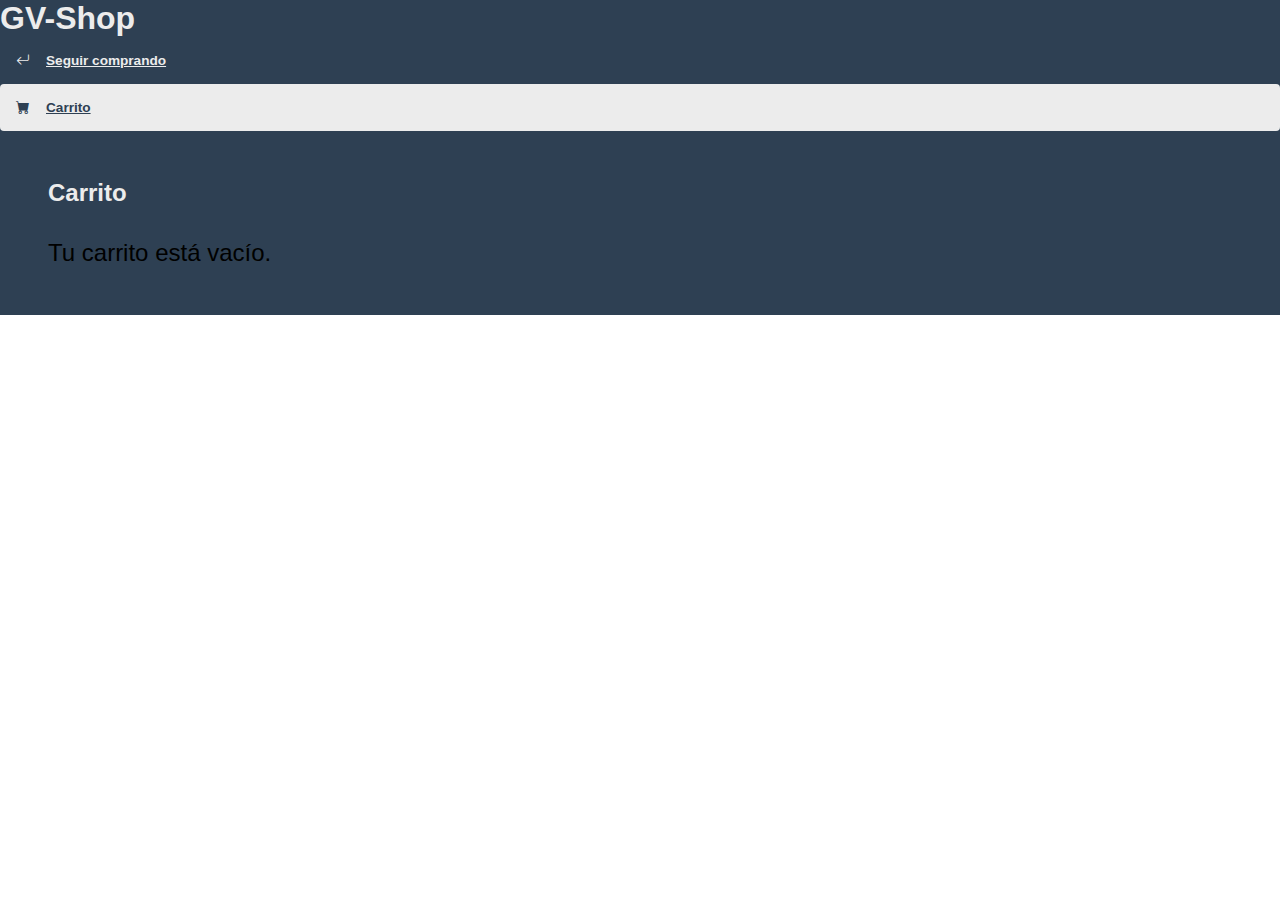
==== carrito.html @ 31991c37 "Checkpoint. Aterando HTML, ahora carrito 01" ====
<!DOCTYPE html>
<html lang="es">
<head>
    <meta charset="UTF-8">
    <meta http-equiv="X-UA-Compatible" content="IE=edge">
    <meta name="viewport" content="width=device-width, initial-scale=1.0">
    <title>GV-Shop</title>
    <link rel="stylesheet" href="https://cdn.jsdelivr.net/npm/bootstrap-icons@1.9.1/font/bootstrap-icons.css">
    <link rel="stylesheet" href="./css/main.css">
</head>
<body>
    <div class="wrapper">
            <header>
                <h1 class="logo">GV-Shop</h1>
            </header>
            <nav>
                <ul>
                    <li>
                        <a class="boton-menu boton-volver" href="./index.html">
                            <i class="bi bi-arrow-return-left"></i> Seguir comprando
                        </a>
                    </li>
                    <li>
                        <a class="boton-menu boton-carrito active" href="./carrito.html">
                            <i class="bi bi-cart-fill"></i> Carrito
                        </a>
                    </li>
                </ul>
            </nav>
        <main>
            <h2 class="titulo-principal">Carrito</h2>
            <div class="contenedor-carrito">
                <p id="carrito-vacio" class="carrito-vacio">Tu carrito está vacío. </p>
                <div id="carrito-productos" class="carrito-productos disabled"></div>
                    <!-- Esto se va a completar con el JS -->
                </div>
                <div id="carrito-acciones" class="carrito-acciones disabled">
                    <div class="carrito-acciones-izquierda">
                        <button id="carrito-acciones-vaciar" class="carrito-acciones-vaciar">Vaciar carrito</button>
                    </div>
                    <div class="carrito-acciones-derecha">
                        <div class="carrito-acciones-total">
                            <p>Total:</p>
                            <p id="total">$3000</p>
                        </div>
                        <button id="carrito-acciones-comprar" class="carrito-acciones-comprar">Comprar ahora</button>
                    </div>
                </div>
                <p id="carrito-comprado" class="carrito-comprado disabled">Muchas gracias por tu compra. </p>
            </div>
        </main>
    </div>
    <script src="./js/carrito.js"></script>
</body>
</html>
---- css/main.css ----
:root {
    --clr-main: #2E4053;
    --clr-main-light: #0d0d0d;
    --clr-white: #ececec;
    --clr-gray: #e2e2e2;
    --clr-red: #b46023;
}

* {
    margin: 0;
    padding: 0;
    box-sizing: border-box;
    font-family: 'Rubik', sans-serif;
}

h1, h2, h3, h4, h5, h6, p, a, input, textarea, ul {
    margin: 0;
    padding: 0;
}

ul {
    list-style-type: none;
}

.wrapper {
    background-color: var(--clr-main);
    align-self: center;
}

.logo {
    background-color: var(--clr-main);
    color: var(--clr-white);
}

.menu {
    background-color: var(--clr-main);
    display: flex;
    flex-direction: row;
    gap: 1rem;
}

.boton-menu {
    background-color: transparent;
    border: 0;
    color: var(--clr-white);
    cursor: pointer;
    display: flex;
    align-items: center;
    gap: 1rem;
    font-weight: 600;
    border-radius: .25rem;
    padding: 1rem;
    font-size: .85rem;
    width: 100%;
}

.boton-menu.active {
    background-color: var(--clr-white);
    color: var(--clr-main);
    
}

.contador {
    background-color: var(--clr-white);
    color: var(--clr-main);
    padding: .15rem .25rem;
    border-radius: .25rem;
    
}

.boton-carrito.active .contaddor {
    background-color: var(--clr-main);
    color: var(--clr-white);
}

main {
    margin-left: 0;
    border-radius: 2rem;
    padding: 3rem;
}

.titulo-principal {
    color: var(--clr-white);
    margin-bottom: 2rem;
}

.contenedor-productos {
    display: grid;
    grid-template-columns: repeat(4, 1fr);
    gap: 2rem;
}

.producto-imagen {
    align-self: center;
    max-width: 100%;
    border-radius: 1rem;
}

.producto-detalles {

    background-color: var(--clr-main);
    color: var(--clr-white);
    padding: .5rem;
    
    border-radius: 1rem;
    margin-top: 0rem;
    position: relative;
    display: flex;
    flex-direction: column;
    gap: .25rem;
}

.producto-titulo {
    font-size: 1rem;
}

.producto-agregar {
    border: 0;
    background-color: var(--clr-white);
    color: var(--clr-main);
    padding: .4rem;
    text-transform: uppercase;
    border-radius: 2rem;
    cursor: pointer;
    border: 2px solid var(--clr-white);
    transition: .2s, color .2s;
}

.producto-agregar:hover {
    background-color: var(--clr-red);
    color: var(--clr-white);
}


/** CARRITO **/

.contenedor-carrito {
    display: flex;
    flex-direction: column;
    gap: 1.5rem;
}

.carrito-vacio,
.carrito-comprado {
    color: black;
    font-size: x-large;
    
}

.carrito-productos {
    display: flex;
    flex-direction: column;
    gap: 1rem;
}

.carrito-producto {
    display: flex;
    justify-content: space-between;
    align-items: center;
    background-color: var(--clr-gray);
    color: var(--clr-main-light);
    padding: .5rem;
    padding-right: 1.5rem;
    border-radius: 1rem;
}

.carrito-producto-imagen {
    width: 4rem;
    border-radius: 1rem;
}

.carrito-producto small {
    font-size: .75rem;
}

.carrito-producto-eliminar {
    border: 0;
    background-color: transparent;
    color: var(--clr-red);
    cursor: pointer;
}

.carrito-acciones {
    display: flex;
    justify-content: space-between;
}

.carrito-acciones-vaciar {
    border: 0;
    background-color: var(--clr-red);
    padding: 1rem;
    border-radius: 1rem;
    color: var(--clr-white);
    text-transform: uppercase;
    cursor: pointer;
}
.carrito-acciones-derecha {
    display: flex;
}

.carrito-acciones-total {
    display: flex;
    background-color: var(--clr-gray);
    padding: 1rem;
    color: var(--clr-main-light);
    text-transform: uppercase;
    border-top-left-radius: 1rem;
    border-bottom-left-radius: 1rem;
    gap: 3rem;
}

.carrito-acciones-comprar {
    border: 0;
    background-color: var(--clr-red);
    padding: 1rem;
    color: var(--clr-white);
    text-transform: uppercase;
    cursor: pointer;
    border-top-right-radius: 1rem;
    border-bottom-right-radius: 1rem;
}





.disabled {
    display: none;
}

/****** DARK MODE ******/
body {
    transition: background-color 0.3s, color 0.3s;
  }
  
  :root.darkmode {
    --clr-main: #2980B9;
    --clr-main-light: ##2E86C1;
    --clr-white: #ececec;
    --clr-gray: #e2e2e2;
    --clr-red: #961818;
}
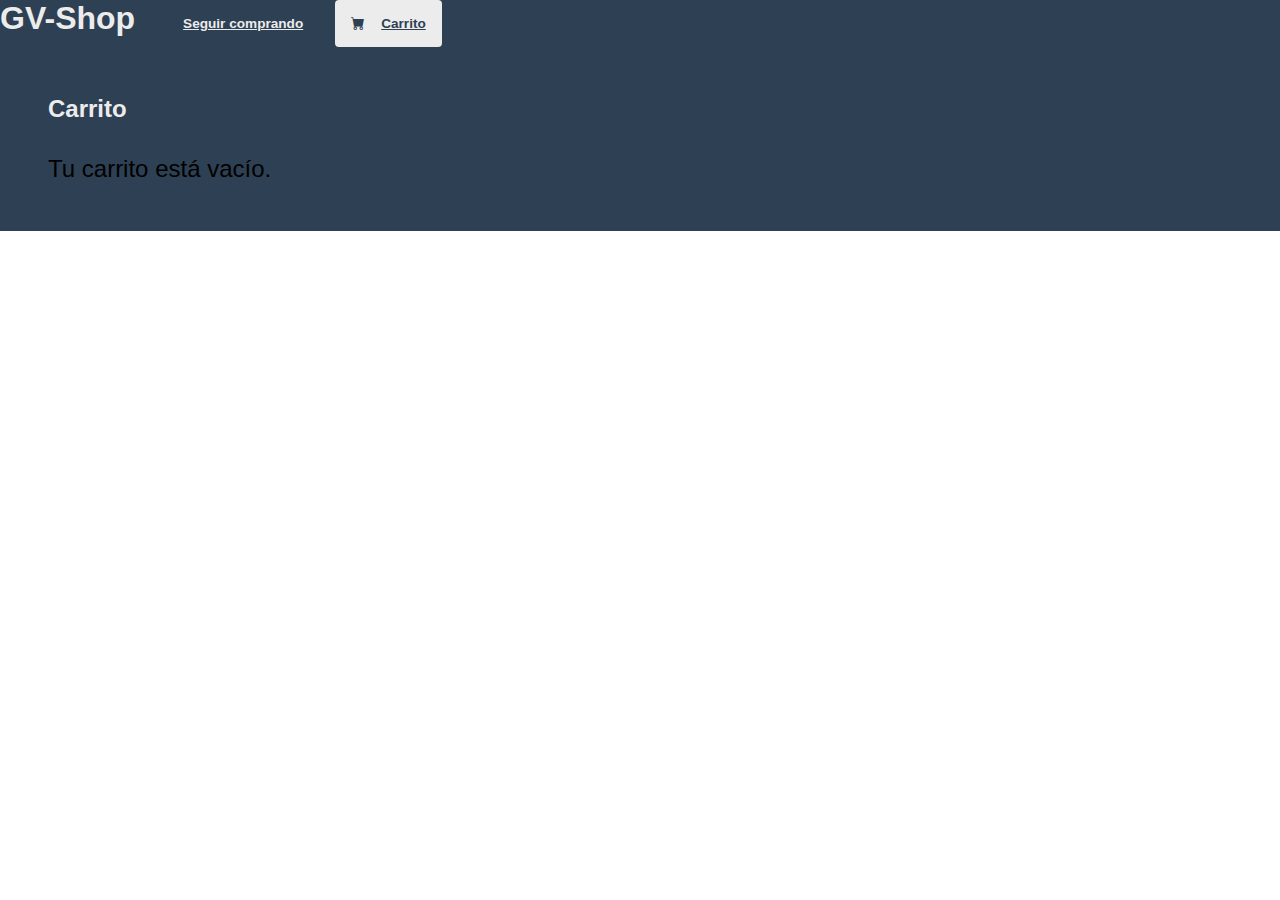
==== commit 34302318: "Checkpoint. Aterando HTML, ahora carrito 02" ====
--- a/carrito.html
+++ b/carrito.html
@@ -9,31 +9,30 @@
     <link rel="stylesheet" href="./css/main.css">
 </head>
 <body>
-    <div class="wrapper">
-            <header>
-                <h1 class="logo">GV-Shop</h1>
-            </header>
-            <nav>
-                <ul>
-                    <li>
-                        <a class="boton-menu boton-volver" href="./index.html">
-                            <i class="bi bi-arrow-return-left"></i> Seguir comprando
-                        </a>
-                    </li>
-                    <li>
-                        <a class="boton-menu boton-carrito active" href="./carrito.html">
-                            <i class="bi bi-cart-fill"></i> Carrito
-                        </a>
-                    </li>
-                </ul>
-            </nav>
+    <header>
+        <nav>
+            <ul class="menu">
+                <li>
+                    <h1 class="logo">GV-Shop</h1>
+                </li>
+                <li>
+                    <a class="boton-menu boton-volver" href="./index.html">
+                        <i ></i> Seguir comprando
+                    </a>
+                </li>
+                <li>
+                    <a  class="boton-menu boton-carrito active" href="./carrito.html"><i class="bi bi-cart-fill"></i> Carrito</a>
+                </li>
+            </ul>
+        </nav>
+    </header>
+    <div class="wrapper">   
         <main>
             <h2 class="titulo-principal">Carrito</h2>
             <div class="contenedor-carrito">
                 <p id="carrito-vacio" class="carrito-vacio">Tu carrito está vacío. </p>
                 <div id="carrito-productos" class="carrito-productos disabled"></div>
                     <!-- Esto se va a completar con el JS -->
-                </div>
                 <div id="carrito-acciones" class="carrito-acciones disabled">
                     <div class="carrito-acciones-izquierda">
                         <button id="carrito-acciones-vaciar" class="carrito-acciones-vaciar">Vaciar carrito</button>
@@ -46,10 +45,13 @@
                         <button id="carrito-acciones-comprar" class="carrito-acciones-comprar">Comprar ahora</button>
                     </div>
                 </div>
-                <p id="carrito-comprado" class="carrito-comprado disabled">Muchas gracias por tu compra. </p>
+                <p id="carrito-comprado" class="carrito-comprado disabled">Muchas gracias por tu compra.</p>
             </div>
         </main>
     </div>
+    <footer class="footer" id="footer">
+            
+    </footer>
     <script src="./js/carrito.js"></script>
 </body>
 </html>--- a/css/main.css
+++ b/css/main.css
@@ -1,4 +1,3 @@
-
 :root {
     --clr-main: #2E4053;
     --clr-main-light: #0d0d0d;
